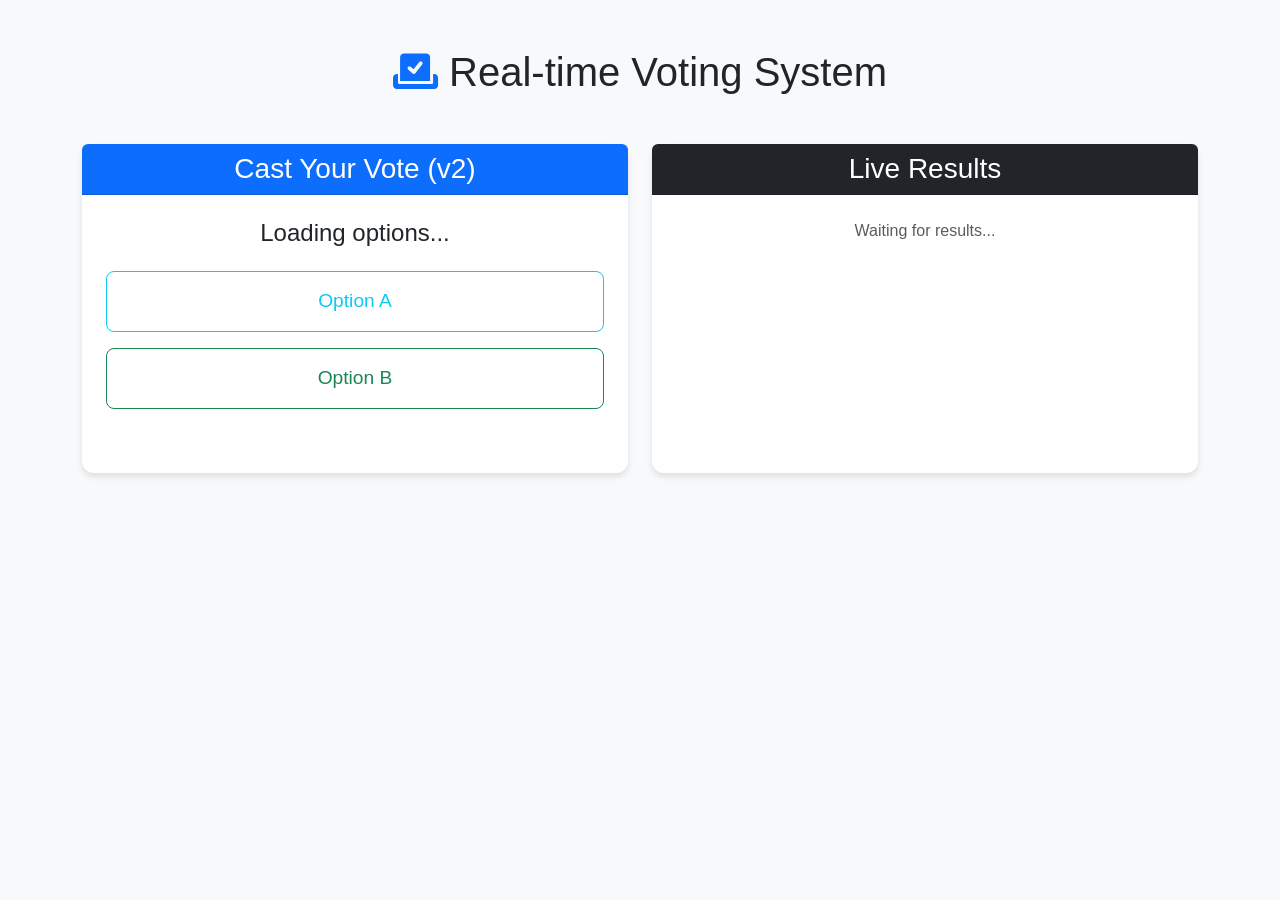
==== frontend/public/index.html @ 2d26223d "chore: update title on vote panel" ====
<!DOCTYPE html>
<html lang="en">
<head>
  <meta charset="UTF-8">
  <title>Docker Example Voting App</title>
  <meta name="viewport" content="width=device-width, initial-scale=1.0">
  <!-- Use a simple modern CSS framework for a nice UI -->
  <link href="https://cdn.jsdelivr.net/npm/bootstrap@5.3.0/dist/css/bootstrap.min.css" rel="stylesheet">
  <link rel="stylesheet" href="https://cdnjs.cloudflare.com/ajax/libs/font-awesome/6.0.0/css/all.min.css">
  <style>
    body { background-color: #f8f9fa; font-family: 'Segoe UI', Tahoma, Geneva, Verdana, sans-serif; }
    .card { border-radius: 12px; box-shadow: 0 4px 6px rgba(0,0,0,0.1); border: none; }
    .vote-btn { padding: 15px; font-size: 1.2rem; border-radius: 8px; transition: transform 0.2s; }
    .vote-btn:hover { transform: scale(1.02); }
    .vote-btn.selected { border: 3px solid #000; font-weight: bold; }
    .progress { height: 25px; border-radius: 12px; }
  </style>
</head>
<body>
  <div class="container py-5">
    <h1 class="text-center mb-5"><i class="fas fa-vote-yea text-primary"></i> Real-time Voting System</h1>
    
    <div class="row">
      <!-- Vote Panel -->
      <div class="col-md-6 mb-4">
        <div class="card h-100">
          <div class="card-header bg-primary text-white text-center rounded-top">
            <h3 class="mb-0">Cast Your Vote (v2)</h3>
          </div>
          <div class="card-body d-flex flex-column justify-content-center text-center p-4">
            <h4 class="mb-4" id="vote-title">Loading options...</h4>
            
            <div class="d-grid gap-3">
              <button class="btn btn-outline-info vote-btn" id="btn-a" onclick="submitVote('a')">
                <span id="label-a">Option A</span>
              </button>
              <button class="btn btn-outline-success vote-btn" id="btn-b" onclick="submitVote('b')">
                <span id="label-b">Option B</span>
              </button>
            </div>
            
            <p class="mt-4 text-muted small" id="hostname-display"></p>
          </div>
        </div>
      </div>

      <!-- Results Panel -->
      <div class="col-md-6 mb-4">
        <div class="card h-100">
          <div class="card-header bg-dark text-white text-center rounded-top">
            <h3 class="mb-0">Live Results</h3>
          </div>
          <div class="card-body p-4">
            <div id="results-container">
              <p class="text-center text-muted">Waiting for results...</p>
            </div>
          </div>
        </div>
      </div>
    </div>
  </div>

  <script src="/socket.io/socket.io.js"></script>
  <script>
    let optionA = "Option A";
    let optionB = "Option B";

    // 1. Fetch Options
    fetch('/api/options')
      .then(res => res.json())
      .then(data => {
        optionA = data.option_a;
        optionB = data.option_b;
        document.getElementById('vote-title').innerText = `${optionA} vs ${optionB}!`;
        document.getElementById('label-a').innerText = optionA;
        document.getElementById('label-b').innerText = optionB;
        document.getElementById('hostname-display').innerText = `Processed by container ID: ${data.hostname}`;
      })
      .catch(err => console.error("Error fetching options:", err));

    // 2. Submit Vote
    function submitVote(choice) {
      fetch('/api/vote', {
        method: 'POST',
        headers: { 'Content-Type': 'application/json' },
        body: JSON.stringify({ vote: choice })
      })
      .then(res => res.json())
      .then(data => {
        if(data.success) {
           document.getElementById('btn-a').classList.remove('selected', 'btn-info');
           document.getElementById('btn-b').classList.remove('selected', 'btn-success');
           
           if(choice === 'a') {
             document.getElementById('btn-a').classList.add('selected', 'btn-info');
             document.getElementById('btn-a').classList.remove('btn-outline-info');
             document.getElementById('btn-b').classList.add('btn-outline-success');
           } else {
             document.getElementById('btn-b').classList.add('selected', 'btn-success');
             document.getElementById('btn-b').classList.remove('btn-outline-success');
             document.getElementById('btn-a').classList.add('btn-outline-info');
           }
        }
      });
    }

    // 3. Listen for Results via WebSocket
    const socket = io();
    socket.on('scores', function (data) {
      const scores = JSON.parse(data);
      const total = (scores.a || 0) + (scores.b || 0);
      const pctA = total === 0 ? 50 : Math.round((scores.a / total) * 100);
      const pctB = total === 0 ? 50 : 100 - pctA;

      const html = `
        <div class="mb-4">
          <div class="d-flex justify-content-between mb-1">
            <strong>${optionA}</strong>
            <span>${pctA}% (${scores.a || 0} votes)</span>
          </div>
          <div class="progress">
            <div class="progress-bar bg-info" role="progressbar" style="width: ${pctA}%" aria-valuenow="${pctA}" aria-valuemin="0" aria-valuemax="100"></div>
          </div>
        </div>
        <div>
          <div class="d-flex justify-content-between mb-1">
            <strong>${optionB}</strong>
            <span>${pctB}% (${scores.b || 0} votes)</span>
          </div>
          <div class="progress">
            <div class="progress-bar bg-success" role="progressbar" style="width: ${pctB}%" aria-valuenow="${pctB}" aria-valuemin="0" aria-valuemax="100"></div>
          </div>
        </div>
        <p class="text-center mt-4 text-muted">Total Votes: ${total}</p>
      `;
      document.getElementById('results-container').innerHTML = html;
    });
  </script>
</body>
</html>
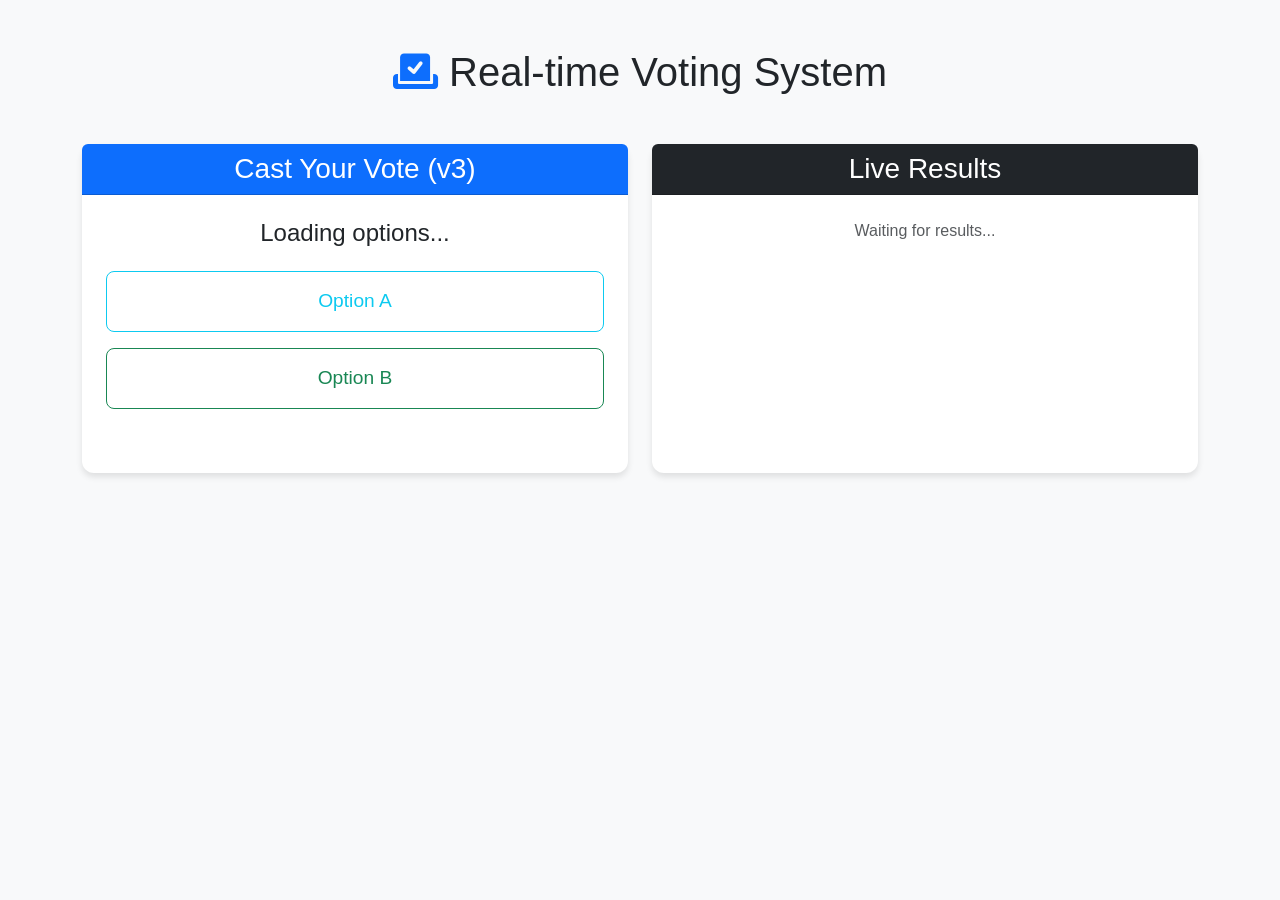
==== commit 7ede261f: "chore: update title on vote panel" ====
--- a/frontend/public/index.html
+++ b/frontend/public/index.html
@@ -25,7 +25,7 @@
       <div class="col-md-6 mb-4">
         <div class="card h-100">
           <div class="card-header bg-primary text-white text-center rounded-top">
-            <h3 class="mb-0">Cast Your Vote (v2)</h3>
+            <h3 class="mb-0">Cast Your Vote (v3)</h3>
           </div>
           <div class="card-body d-flex flex-column justify-content-center text-center p-4">
             <h4 class="mb-4" id="vote-title">Loading options...</h4>
